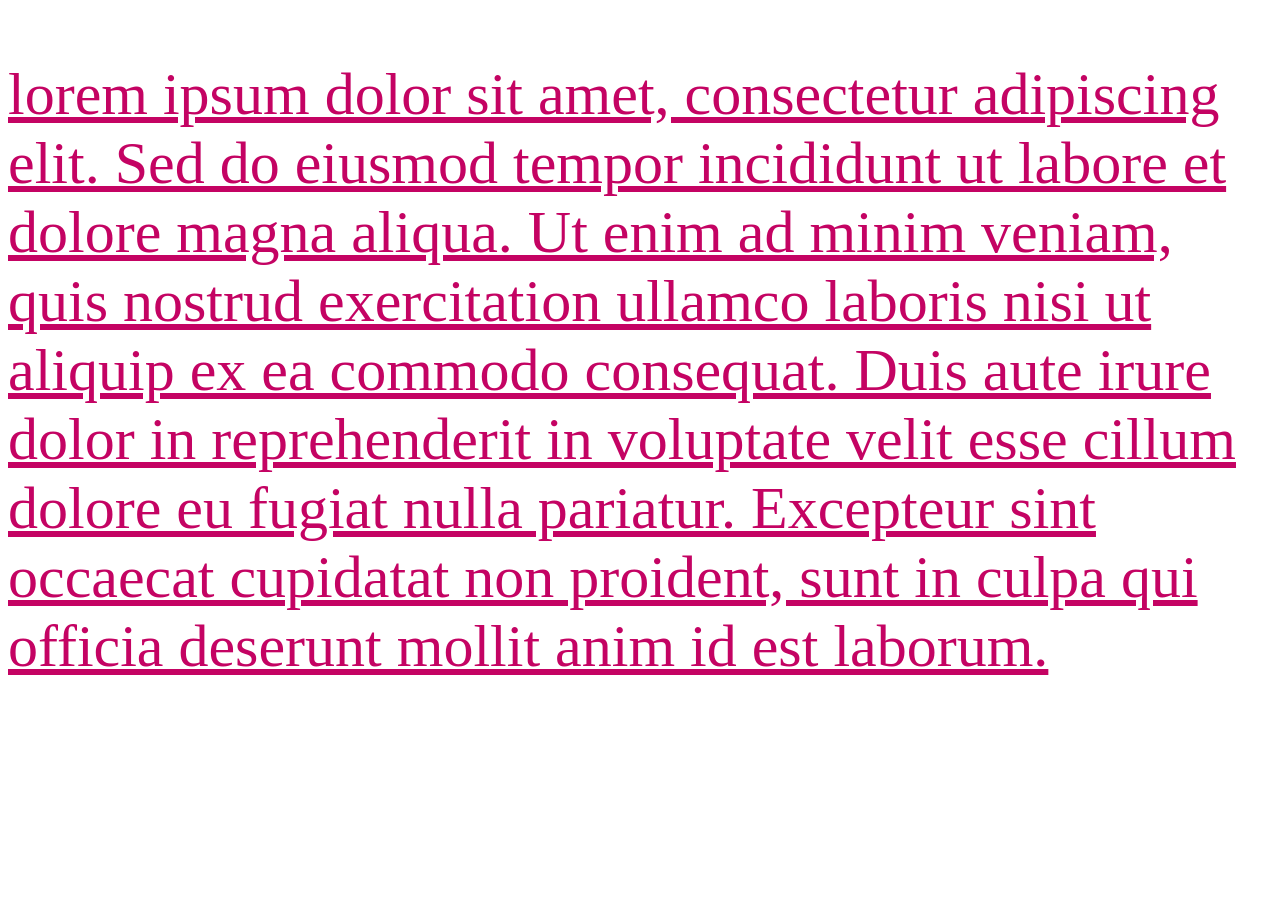
==== index.html @ 98eff1bc "555" ====
<!DOCTYPE html>
<html lang="en">
<head>
    <link rel="stylesheet" href="index.css">
    <meta charset="UTF-8">
    <meta name="viewport" content="width=device-width, initial-scale=1.0">
    <title>Document</title>
</head>
<body>
   <p class="text text-1">
    lorem ipsum dolor sit amet, consectetur adipiscing elit. Sed do eiusmod tempor incididunt ut labore et dolore magna aliqua. Ut enim ad minim veniam, quis nostrud exercitation ullamco laboris nisi ut aliquip ex ea commodo consequat. Duis aute irure dolor in reprehenderit in voluptate velit esse cillum dolore eu fugiat nulla pariatur. Excepteur sint occaecat cupidatat non proident, sunt in culpa qui officia deserunt mollit anim id est laborum.
   </p> 
</body>
</html>
---- index.css ----
.text-1 {
    color: #e00909;
    font-size: 70px;
    text-decoration: underline;
}


.text {
    color: #c40363;
    font-size: 60px;
}
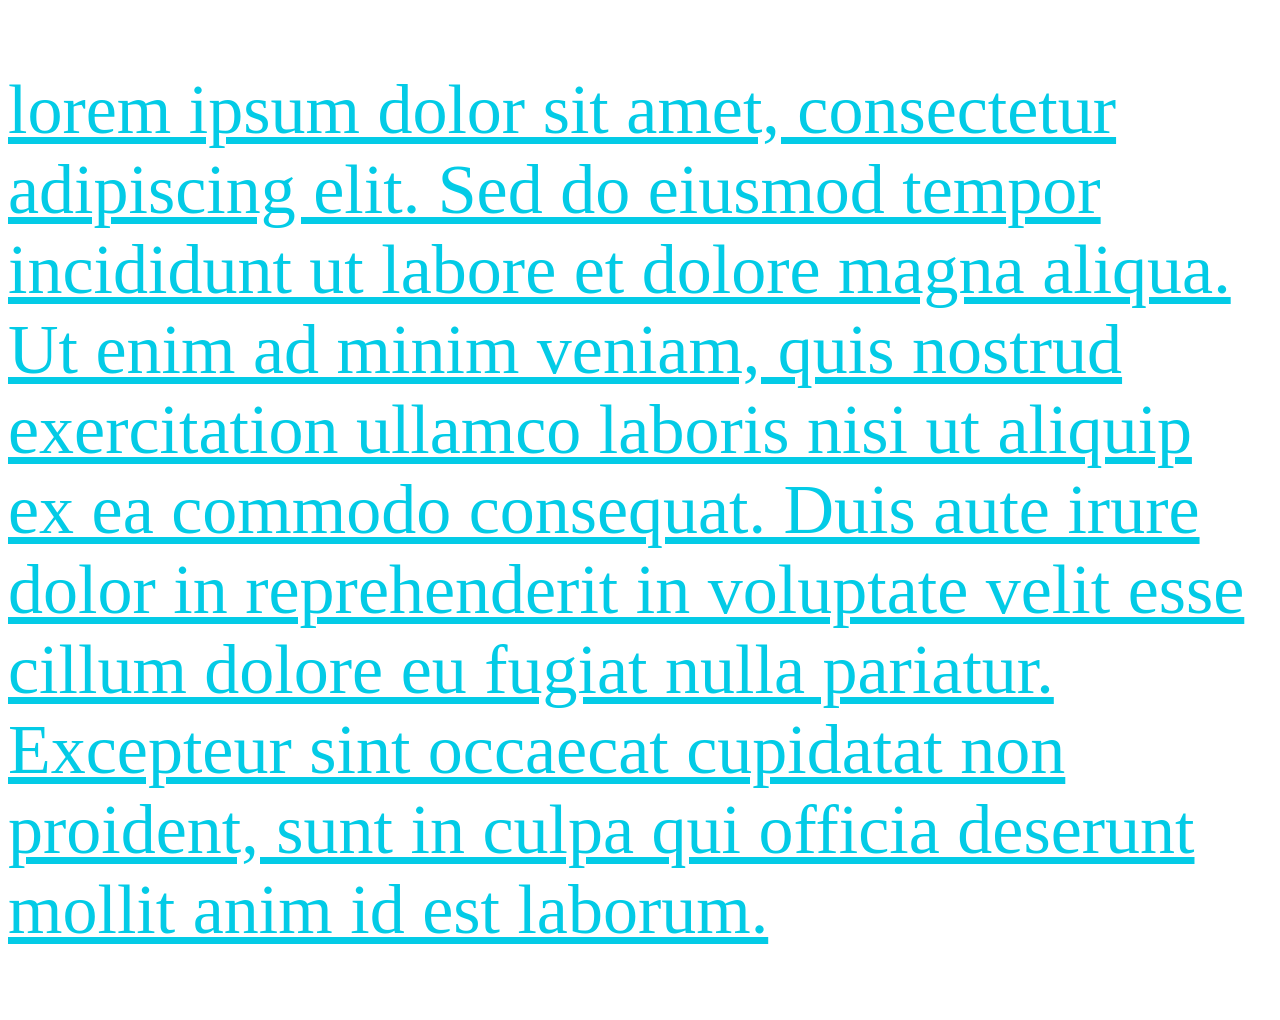
==== commit c7358f32: "555" ====
--- a/index.html
+++ b/index.html
@@ -7,7 +7,7 @@
     <title>Document</title>
 </head>
 <body>
-   <p class="text text-1">
+   <p id="text-2" class="text text-1">
     lorem ipsum dolor sit amet, consectetur adipiscing elit. Sed do eiusmod tempor incididunt ut labore et dolore magna aliqua. Ut enim ad minim veniam, quis nostrud exercitation ullamco laboris nisi ut aliquip ex ea commodo consequat. Duis aute irure dolor in reprehenderit in voluptate velit esse cillum dolore eu fugiat nulla pariatur. Excepteur sint occaecat cupidatat non proident, sunt in culpa qui officia deserunt mollit anim id est laborum.
    </p> 
 </body>
--- a/index.css
+++ b/index.css
@@ -2,8 +2,14 @@
     color: #e00909;
     font-size: 70px;
     text-decoration: underline;
+    
 }
-
+#text-2 {
+    color: #03cbe6;
+    font-size: 70px;
+    text-decoration: underline;
+    
+}   
 
 .text {
     color: #c40363;
